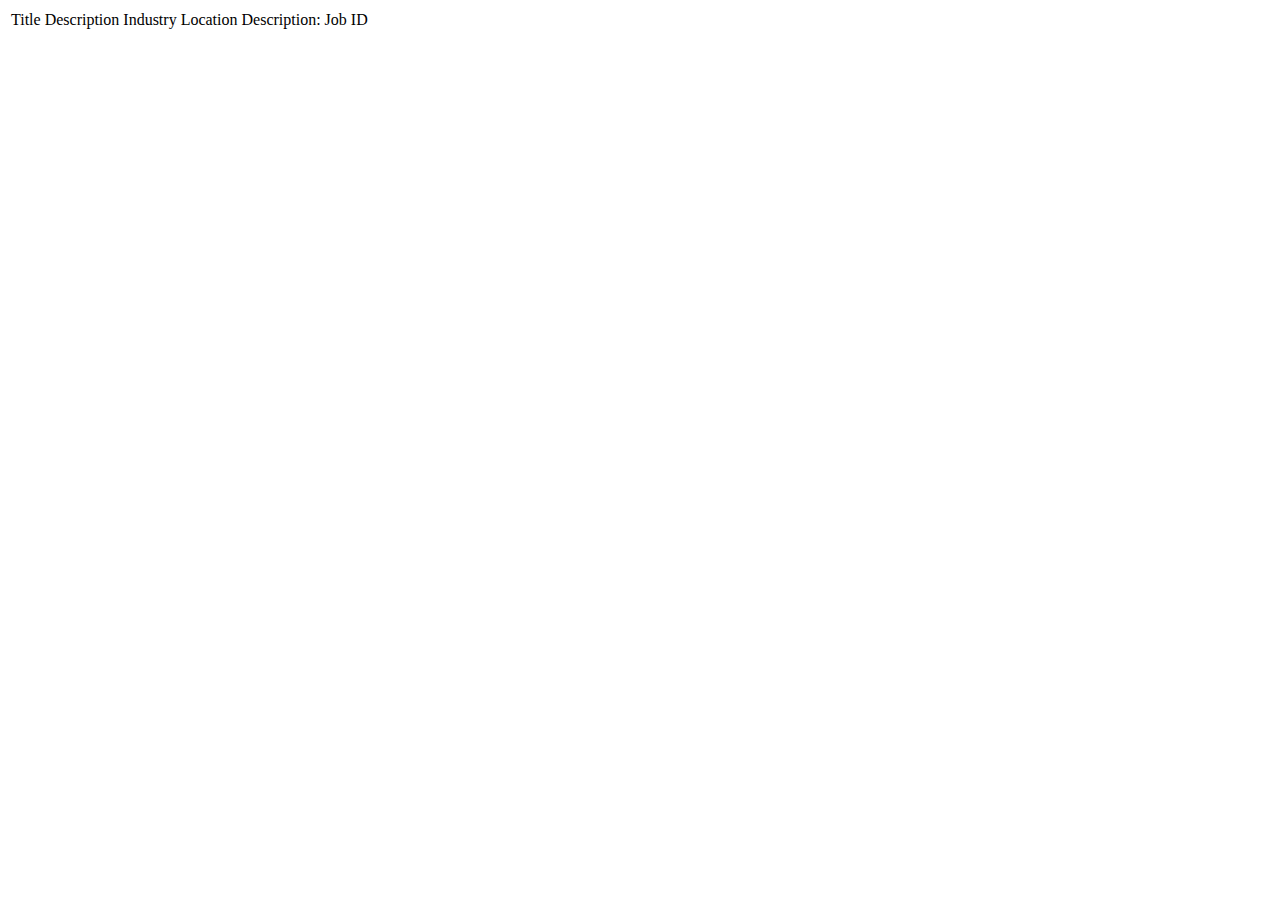
==== sas/src/main/webapp/secure/applicant.html @ fd4df653 "Added columns on app-type and applicant.html" ====
<!DOCTYPE html>
<html>
<head>
<meta charset="ISO-8859-1">
<title>Find Jobs</title>
</head>
<body>

		  <table>
			<thead>
				<tr>
					<td>Title</td>
					<td>Description</td>
					<td>Industry</td>
					<td>Location</td>
					<td>Description:</td>
					<td>Job ID</td>
					<td></td>
				</tr>
			</thead>
			</table>




</body>
</html>
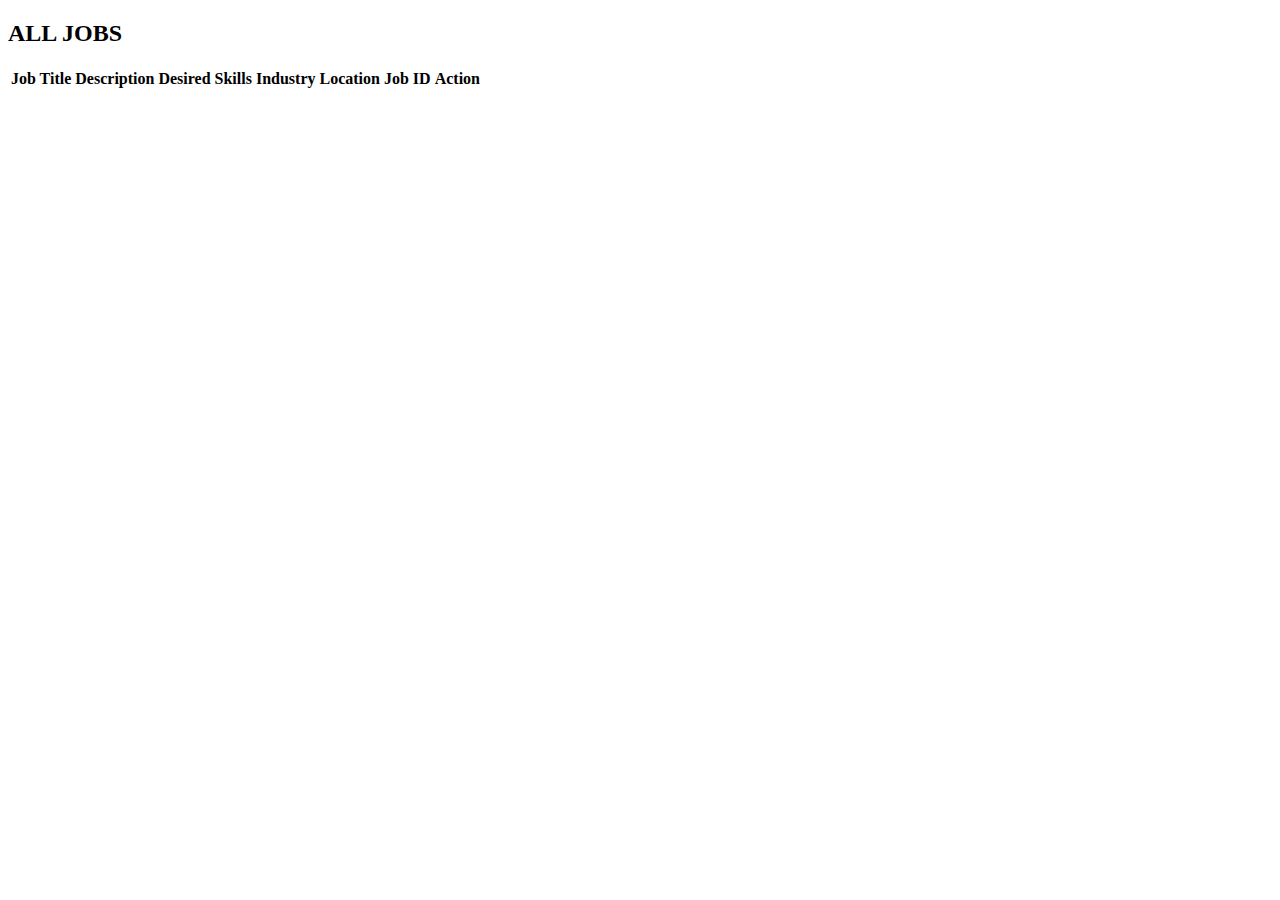
==== commit 08828759: "Added working ApplicantController, applicant-html." ====
--- a/sas/src/main/webapp/secure/applicant.html
+++ b/sas/src/main/webapp/secure/applicant.html
@@ -1,27 +1,164 @@
-<!DOCTYPE html>
-<html>
-<head>
-<meta charset="ISO-8859-1">
-<title>Find Jobs</title>
-</head>
-<body>
-
-		  <table>
-			<thead>
-				<tr>
-					<td>Title</td>
-					<td>Description</td>
-					<td>Industry</td>
-					<td>Location</td>
-					<td>Description:</td>
-					<td>Job ID</td>
-					<td></td>
-				</tr>
-			</thead>
-			</table>
-
-
-
-
-</body>
+<!DOCTYPE html>
+<html>
+<head>
+<meta charset="ISO-8859-1">
+<title>Insert title here</title>
+<script src="https://code.jquery.com/jquery-3.2.1.min.js"></script>
+
+</head>
+<body>
+	</div>
+	</div>
+	<div class="col-md-6">
+<!-- 		<h2>RECOMMENDED</h2> -->
+<!-- 		<table class="table table-striped"> -->
+<!-- 			<thead> -->
+<!-- 				<tr> -->
+<!-- 					<th>Job Title</th> -->
+<!-- 					<th>Description</th> -->
+<!-- 					<th>Desired Skills</th> -->
+<!-- 					<th>Industry</th> -->
+<!-- 					<th>Location</th> -->
+<!-- 					<th>Job ID</th> -->
+<!-- 					<th>Action</th> -->
+<!-- 				</tr> -->
+<!-- 			</thead> -->
+<!-- 			<tbody> -->
+		
+<!-- 			</tbody> -->
+<!-- 		</table> -->
+
+		<h2>ALL JOBS</h2>
+		<table class="table table-striped">
+			<thead>
+				<tr>
+					<th>Job Title</th>
+					<th>Description</th>
+					<th>Desired Skills</th>
+					<th>Industry</th>
+					<th>Location</th>
+					<th>Job ID</th>
+					<th>Action</th>
+				</tr>
+			</thead>
+			<tbody>
+				
+			</tbody>
+		</table>
+	</div>
+	</div>
+
+
+
+
+</body>
+
+<script type="text/javascript">
+$(document).ready(function(){
+refresh();
+
+
+function Application(sas_id, sas_submitted,sas_resolved,sas_skills,
+			sas_approver,  sas_status_id,  sas_author,
+			 sas_job_type_id) {
+			this.sas_id = sas_id;
+			this.sas_submitted = sas_submitted;
+			this.sas_resolved = sas_resolved;
+			this.sas_skills = sas_skills;
+			this.sas_approver = sas_approver;
+			this.sas_status_id=sas_status_id;
+			this.sas_author=sas_author;
+			this.sas_job_type_id=sas_job_type_id;
+			
+		}
+
+
+
+
+// add a new application on button click
+		$("#add").click(function() {
+			$("#add").prop("disabled", true);
+			var sas_id = $("#sas_id").val();
+			var sas_submitted = $("#sas_submitted").val();
+			var sas_resolved = $("#sas_resolved").val();
+			var sas_skills = $("#sas_skills").val();
+			var sas_approver = $("#sas_approver").val();
+			var sas_status_id = $("#sas_status_id").val();
+			var sas_author = $("#sas_author").val();
+			var sas_job_type_id = $("#sas_author").val();
+			var sas_job_type_id = $("#sas_job_type_id").val();
+				
+				
+			var app = new Application(sas_id, sas_submitted,sas_resolved,sas_skills,
+			sas_approver,  sas_status_id,  sas_author,
+			 sas_job_type_id);
+			 
+			$.ajax("http://localhost:7001/sas/applicant/new", {			
+				method : "POST",
+				data : JSON.stringify(app),
+				headers : {
+					"Content-Type" : "application/json"
+				},
+				success : function(response) {
+					$(".alert-success").text(response);
+					console.log(response);
+					$(".alert-success").fadeIn();
+					window.setTimeout(function(response) {
+						$(".alert-success").fadeOut();
+						$("#add").prop("disabled", false);
+					}, 3000);
+					$("form")[0].reset(); //reset form fields
+					refresh();
+				},
+				error: function() {
+					$(".alert-danger").fadeIn();
+					window.setTimeout(function(response) {
+						$(".alert-danger").fadeOut();
+											console.log(response);
+						
+						$("#add").prop("disabled", false);
+					}, 3000);
+				}
+				
+			});
+			return false; // prevent REFRESH
+							console.log($("#sas_id").val());
+			
+		});
+		
+		
+		function refresh() {
+	$.ajax("http://localhost:7001/sas/applicant/all", {
+		method : "GET",
+		headers : {
+			"Accept" : "application/json"
+		},
+		success : function(response) {
+			console.log(response);
+			tableload(response);
+		}
+	});
+	
+	
+}
+function tableload(response) {
+	$.each(response, function(index, temp) {
+		$(".table tbody").append("<tr>");
+		$(".table tbody").append("<td>" + temp.sas_job_type + "</td>");
+		$(".table tbody").append("<td>" + temp.sas_skills  + "</td>");
+		$(".table tbody").append("<td>" + "temp." + "</td>");
+		$(".table tbody").append("<td>" + temp.sas_job_type.sas_job_type_id  + "</td>");
+		$(".table tbody").append("<td>" + "<button id=" + "add" +">" + "Add</button>" + "</td>")	;
+		$(".table tbody").append("</tr>"); 
+	});
+}
+
+
+
+
+});
+
+
+
+</script>
 </html>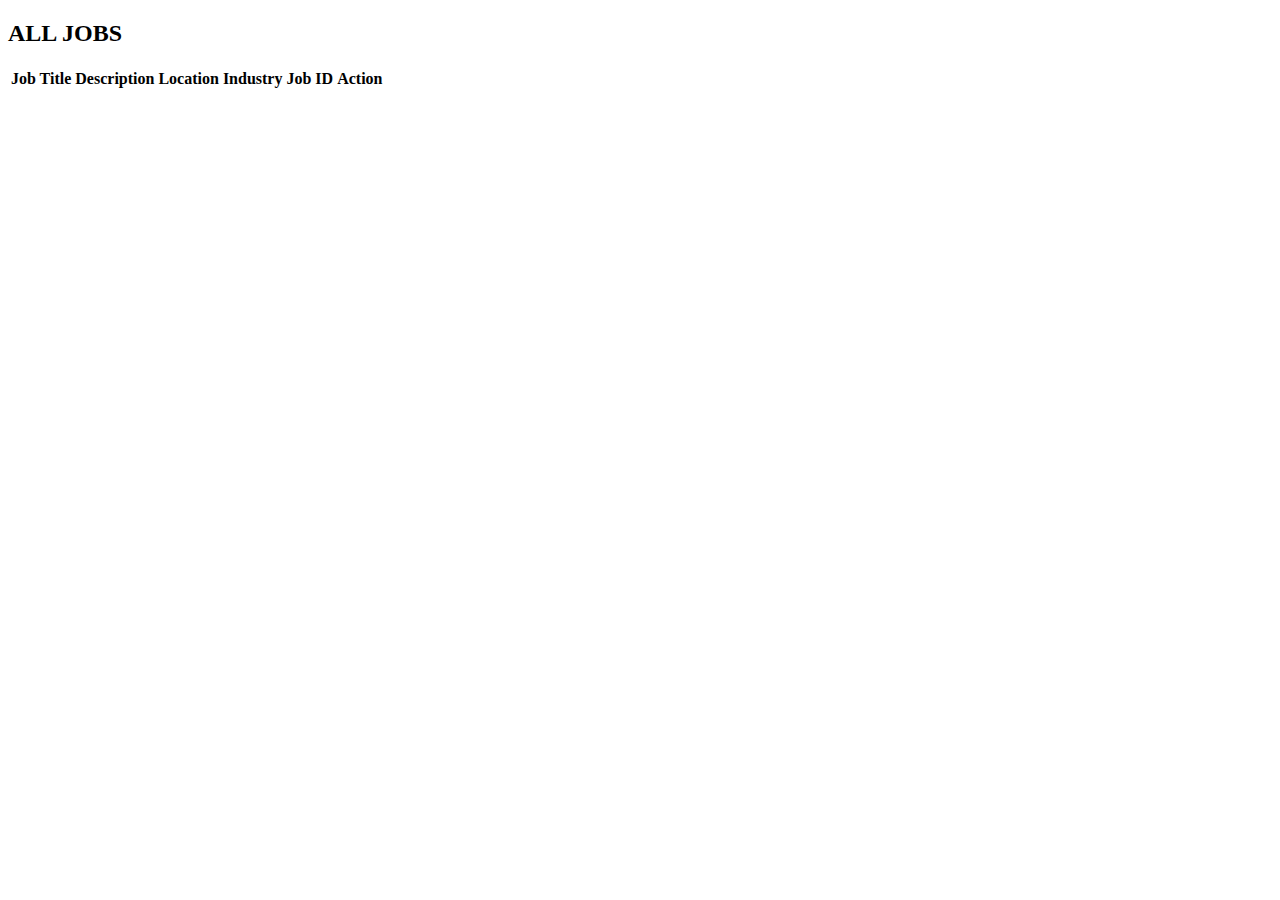
==== commit 5a55ba14: "Added constructor for all job type columns" ====
--- a/sas/src/main/webapp/secure/applicant.html
+++ b/sas/src/main/webapp/secure/applicant.html
@@ -34,9 +34,8 @@
 				<tr>
 					<th>Job Title</th>
 					<th>Description</th>
-					<th>Desired Skills</th>
+					<th>Location</th>
 					<th>Industry</th>
-					<th>Location</th>
 					<th>Job ID</th>
 					<th>Action</th>
 				</tr>
@@ -145,9 +144,11 @@
 	$.each(response, function(index, temp) {
 		$(".table tbody").append("<tr>");
 		$(".table tbody").append("<td>" + temp.sas_job_type + "</td>");
-		$(".table tbody").append("<td>" + temp.sas_skills  + "</td>");
-		$(".table tbody").append("<td>" + "temp." + "</td>");
-		$(".table tbody").append("<td>" + temp.sas_job_type.sas_job_type_id  + "</td>");
+		$(".table tbody").append("<td>" + temp.description  + "</td>");
+		$(".table tbody").append("<td>" + temp.location + "</td>");
+		$(".table tbody").append("<td>" + temp.industryPosition  + "</td>");
+		$(".table tbody").append("<td>" + temp.sas_job_type_id  + "</td>");
+		
 		$(".table tbody").append("<td>" + "<button id=" + "add" +">" + "Add</button>" + "</td>")	;
 		$(".table tbody").append("</tr>"); 
 	});
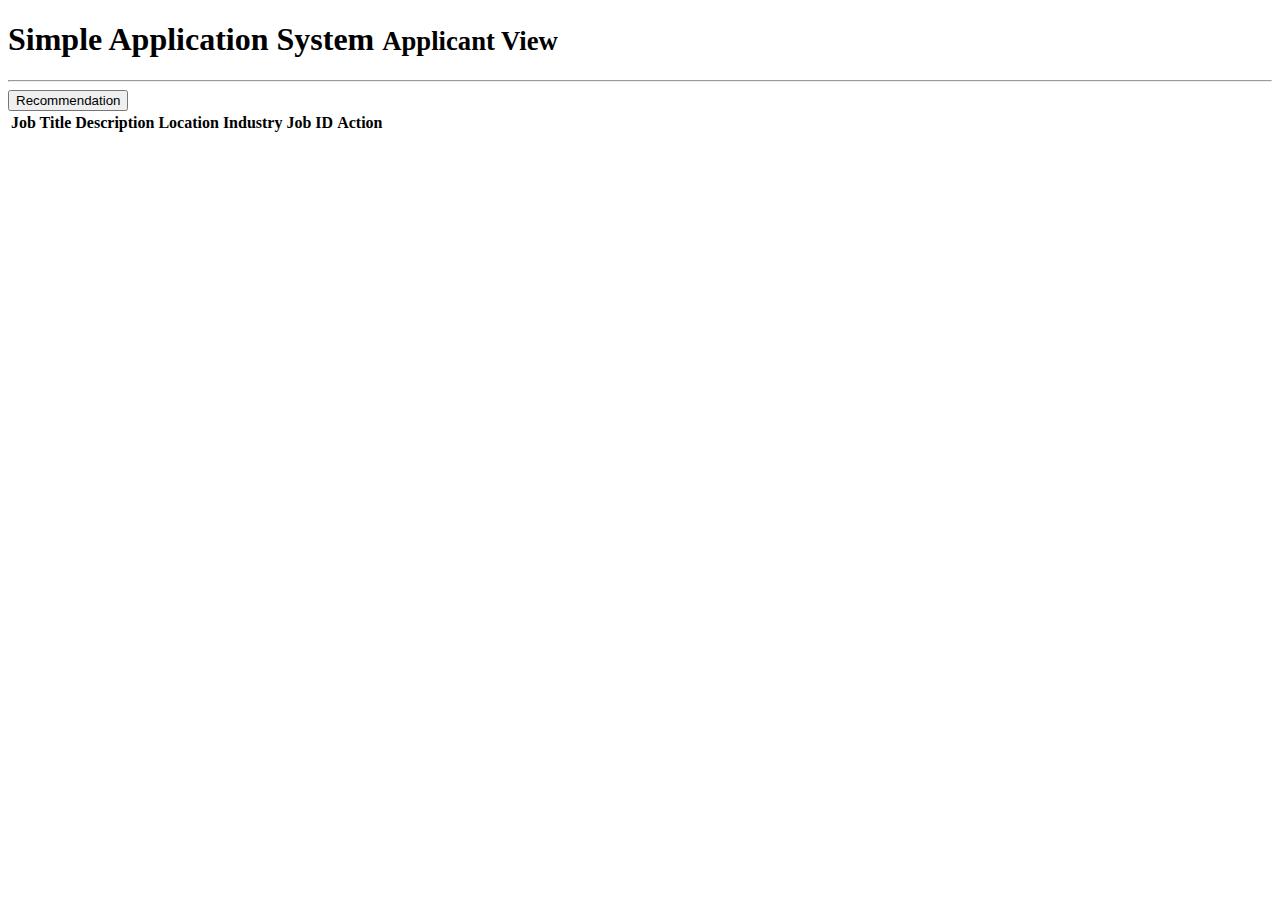
==== commit 06b453e5: "pushit" ====
--- a/sas/src/main/webapp/secure/applicant.html
+++ b/sas/src/main/webapp/secure/applicant.html
@@ -7,29 +7,17 @@
 
 </head>
 <body>
-	</div>
-	</div>
-	<div class="col-md-6">
-<!-- 		<h2>RECOMMENDED</h2> -->
-<!-- 		<table class="table table-striped"> -->
-<!-- 			<thead> -->
-<!-- 				<tr> -->
-<!-- 					<th>Job Title</th> -->
-<!-- 					<th>Description</th> -->
-<!-- 					<th>Desired Skills</th> -->
-<!-- 					<th>Industry</th> -->
-<!-- 					<th>Location</th> -->
-<!-- 					<th>Job ID</th> -->
-<!-- 					<th>Action</th> -->
-<!-- 				</tr> -->
-<!-- 			</thead> -->
-<!-- 			<tbody> -->
-		
-<!-- 			</tbody> -->
-<!-- 		</table> -->
-
-		<h2>ALL JOBS</h2>
-		<table class="table table-striped">
+<div>
+	<div class="container">
+		<h1>
+				Simple Application System <small>Applicant View</small>
+			</h1>
+			
+			<hr class="app-primary">
+<button type="button" id="recommend" class="btn btn-warning">Recommendation</button>
+			
+<table class="table table-hover table-responsive app-datatable"
+				id="mytable">
 			<thead>
 				<tr>
 					<th>Job Title</th>
@@ -40,12 +28,13 @@
 					<th>Action</th>
 				</tr>
 			</thead>
-			<tbody>
+			<tbody id = "tclear">
 				
 			</tbody>
 		</table>
 	</div>
 	</div>
+	
 
 
 
@@ -53,30 +42,27 @@
 </body>
 
 <script type="text/javascript">
+
 $(document).ready(function(){
 refresh();
 
 
-function Application(sas_id, sas_submitted,sas_resolved,sas_skills,
-			sas_approver,  sas_status_id,  sas_author,
-			 sas_job_type_id) {
-			this.sas_id = sas_id;
-			this.sas_submitted = sas_submitted;
-			this.sas_resolved = sas_resolved;
-			this.sas_skills = sas_skills;
-			this.sas_approver = sas_approver;
-			this.sas_status_id=sas_status_id;
-			this.sas_author=sas_author;
-			this.sas_job_type_id=sas_job_type_id;
-			
+function Application(sas_job_type_id) {
+			var obj1 = {
+				
+				temp_sas_job_id:sas_job_type_id
+			}
+			return obj1;
 		}
-
-
-
+		
+		
+		
 
 // add a new application on button click
-		$("#add").click(function() {
-			$("#add").prop("disabled", true);
+		function addApp(){
+		$("[id^='apply_']").click(function(){
+		var p = $(this)[0].parentNode.parentNode;
+			$("#apply_").prop("disabled", true);
 			var sas_id = $("#sas_id").val();
 			var sas_submitted = $("#sas_submitted").val();
 			var sas_resolved = $("#sas_resolved").val();
@@ -85,13 +71,11 @@
 			var sas_status_id = $("#sas_status_id").val();
 			var sas_author = $("#sas_author").val();
 			var sas_job_type_id = $("#sas_author").val();
-			var sas_job_type_id = $("#sas_job_type_id").val();
+			var temp_sas_job_id =$(p)[0].childNodes[4].innerHTML;
 				
 				
-			var app = new Application(sas_id, sas_submitted,sas_resolved,sas_skills,
-			sas_approver,  sas_status_id,  sas_author,
-			 sas_job_type_id);
-			 
+			var app = new Application(temp_sas_job_id);
+			 console.log(app);
 			$.ajax("http://localhost:7001/sas/applicant/new", {			
 				method : "POST",
 				data : JSON.stringify(app),
@@ -124,7 +108,7 @@
 							console.log($("#sas_id").val());
 			
 		});
-		
+		}
 		
 		function refresh() {
 	$.ajax("http://localhost:7001/sas/applicant/all", {
@@ -135,24 +119,49 @@
 		success : function(response) {
 			console.log(response);
 			tableload(response);
+			
+			$('tr').on('click', function(){
+       			 if ($(this).hasClass('.active')) {
+            $(this).find('.add-selection').remove();
+        		}
+   			 });
 		}
 	});
 	
 	
 }
-function tableload(response) {
+/* function tableload(response) {
 	$.each(response, function(index, temp) {
 		$(".table tbody").append("<tr>");
-		$(".table tbody").append("<td>" + temp.sas_job_type + "</td>");
+		$(".table td").append("<td>" + temp.sas_job_type + "</td>");
 		$(".table tbody").append("<td>" + temp.description  + "</td>");
 		$(".table tbody").append("<td>" + temp.location + "</td>");
 		$(".table tbody").append("<td>" + temp.industryPosition  + "</td>");
-		$(".table tbody").append("<td>" + temp.sas_job_type_id  + "</td>");
+		$(".table tbody").append("<td id='co'>" + temp.sas_job_type_id  + "</td>");
+		$(".table tbody").append("<td>" + "<button id=" + "apply_"+ temp.sas_job_type_id +">" + "Add</button>" + "</td>")	;
+		$(".table tbody").append("</tr>"); 
 		
-		$(".table tbody").append("<td>" + "<button id=" + "add" +">" + "Add</button>" + "</td>")	;
-		$(".table tbody").append("</tr>"); 
-	});
-}
+	}); */
+	
+	function tableload(response){
+	$.each(response, function(index, temp) {
+		$(".table tbody").append("<tr>" +
+								"<td>"+ temp.sas_job_type + "</td>"+
+								"<td>"+  temp.description +" </td>"+
+								"<td>" + temp.location  +"</td>"+
+								"<td>" + temp.industryPosition+"  </td>"+
+								"<td class='sas_id'>"+  temp.sas_job_type_id  +"</td>"+
+								"<td>  <button id= apply_"+temp.sas_job_type_id + " >One Click Apply</button> </td>"+
+								"</tr>");
+	addApp();
+	})};
+	
+	
+	
+
+
+	console.log('yooo button');
+  // do stuff with airline and flightNumber <input>s
 
 
 
